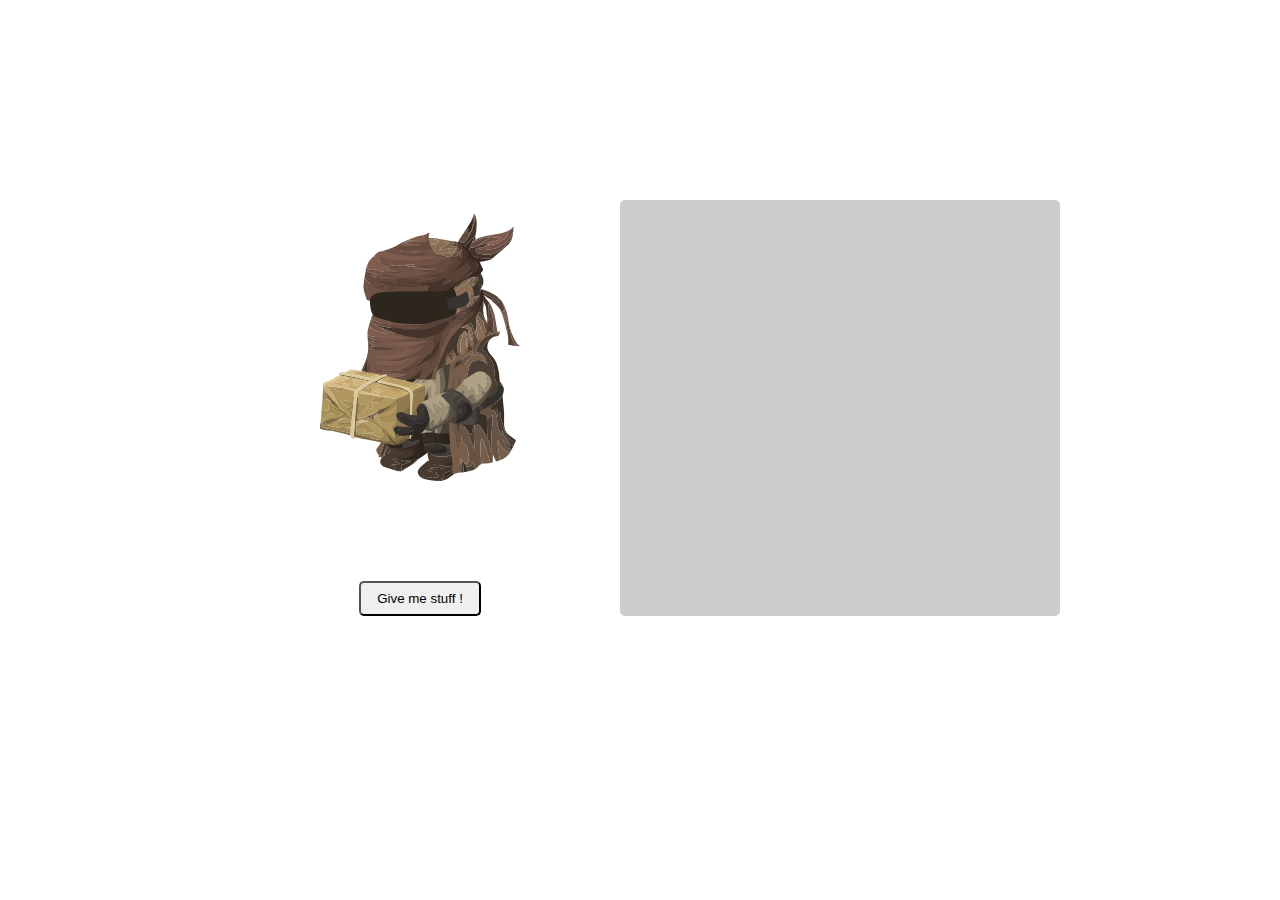
==== 2.exercisesNext/2.objetsEnJs/index.html @ 6479f0f2 "JS Objects - Part 1" ====
<!DOCTYPE html>
<html lang="fr">
<head>
      <meta charset="UTF-8">
      <meta name="viewport" content="width=device-width, initial-scale=1.0">
      <meta http-equiv="X-UA-Compatible" content="ie=edge">
      <link rel="stylesheet" href="./assets/css/style.css">
      <meta name="author" content="J-Pard">
      <meta name="organization" content="BeCode">
      <title>Little RPG</title>
</head>
<body>
      <header></header>
      <main>
            <section id="PNJ">
                  <h3 id="pnjName"></h3>
                  <h4 id="pnjJob"></h4>
                  <img id="pnjImg" src="./assets/img/vendor.svg" alt="">
                  <button id="giveBtn">Give me stuff !</button>
            </section>
      
            <section id="actions">
                  <p id="who"></p>
                  <p id="what"></p>
                  <p id="care"></p>
            </section>
      </main>

      <script src="./assets/js/script.js"></script>
</body>
</html>
---- 2.exercisesNext/2.objetsEnJs/assets/css/style.css ----
* {
  padding: 0;
  margin: 0;
  outline: none; }

body {
  overflow-x: hidden;
  width: 100%; }

/*# sourceMappingURL=style.css.map */
body header {
  height: 200px; }
body main {
  width: 100%;
  display: flex;
  flex-direction: row;
  justify-content: center; }
  body main section#PNJ {
    display: flex;
    flex-direction: column;
    align-items: center;
    width: 400px; }
    body main section#PNJ img {
      width: 200px;
      height: auto;
      margin-bottom: 100px; }
    body main section#PNJ button {
      padding: 8px 16px;
      width: max-content;
      border-radius: 5px; }
  body main section#actions {
    background-color: #ccc;
    width: 400px;
    border-radius: 5px;
    padding: 20px; }

/*# sourceMappingURL=style.css.map */
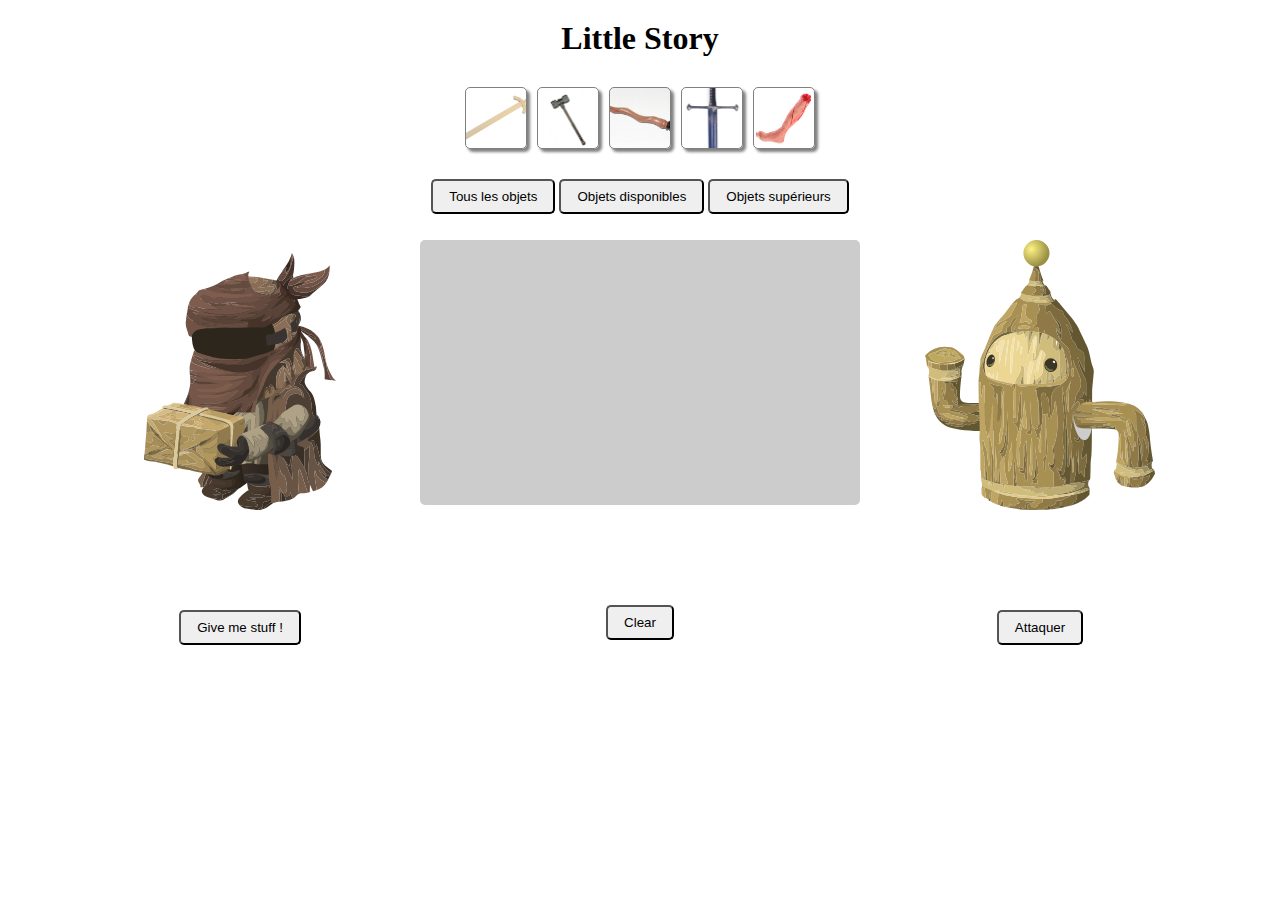
==== commit b6c3b8c1: "Avancement sur Little Rpg" ====
--- a/2.exercisesNext/2.objetsEnJs/index.html
+++ b/2.exercisesNext/2.objetsEnJs/index.html
@@ -10,7 +10,23 @@
       <title>Little RPG</title>
 </head>
 <body>
-      <header></header>
+      <header>
+            <h1>Little Story</h1>
+            <table>
+                  <tr>
+                        <td></td>
+                        <td></td>
+                        <td></td>
+                        <td></td>
+                        <td></td>
+                  </tr>
+            </table>
+            <div>
+                  <button class="shopBtns" id="btnShop1">Tous les objets</button>
+                  <button class="shopBtns" id="btnShop2">Objets disponibles</button>
+                  <button class="shopBtns" id="btnShop3">Objets supérieurs</button>
+            </div>
+      </header>
       <main>
             <section id="PNJ">
                   <h3 id="pnjName"></h3>
@@ -19,10 +35,16 @@
                   <button id="giveBtn">Give me stuff !</button>
             </section>
       
-            <section id="actions">
-                  <p id="who"></p>
-                  <p id="what"></p>
-                  <p id="care"></p>
+            <section>
+                  <article id="actions"></article>
+                  <button id="clear">Clear</button>
+            </section>
+
+            <section id="avatar">
+                  <h3 id="avatarName"></h3>
+                  <h4 id="avatarJob"></h4>
+                  <img id="avatarImg" src="./assets/img/avatar.svg" alt="">
+                  <button id="attackBtn">Attaquer</button>
             </section>
       </main>
 
--- a/2.exercisesNext/2.objetsEnJs/assets/css/style.css
+++ b/2.exercisesNext/2.objetsEnJs/assets/css/style.css
@@ -9,29 +9,55 @@
 
 /*# sourceMappingURL=style.css.map */
 body header {
-  height: 200px; }
+  min-height: 200px;
+  display: flex;
+  flex-direction: column;
+  align-items: center;
+  padding: 20px; }
+  body header table {
+    margin: 20px;
+    border-collapse: separate;
+    border-spacing: 10px; }
+    body header table tr td {
+      width: 60px;
+      height: 60px;
+      border: 1px solid gray;
+      box-shadow: 3px 3px 3px gray;
+      border-radius: 5px;
+      background-size: cover;
+      background-position: center;
+      background-repeat: no-repeat; }
 body main {
   width: 100%;
   display: flex;
   flex-direction: row;
   justify-content: center; }
-  body main section#PNJ {
+  body main section {
     display: flex;
     flex-direction: column;
     align-items: center;
-    width: 400px; }
-    body main section#PNJ img {
-      width: 200px;
-      height: auto;
+    width: 400px;
+    height: 400px; }
+    body main section img {
+      width: auto;
+      height: 270px;
       margin-bottom: 100px; }
-    body main section#PNJ button {
-      padding: 8px 16px;
-      width: max-content;
-      border-radius: 5px; }
-  body main section#actions {
-    background-color: #ccc;
-    width: 400px;
-    border-radius: 5px;
-    padding: 20px; }
+    body main section #actions {
+      background-color: #ccc;
+      overflow-y: scroll;
+      border-radius: 5px;
+      padding: 20px;
+      text-align: center;
+      width: 100%;
+      height: 100%;
+      margin-bottom: 100px; }
+      body main section #actions p#what {
+        font-size: 120%;
+        margin: 10px auto;
+        font-style: italic; }
+body button {
+  padding: 8px 16px;
+  width: max-content;
+  border-radius: 5px; }
 
 /*# sourceMappingURL=style.css.map */
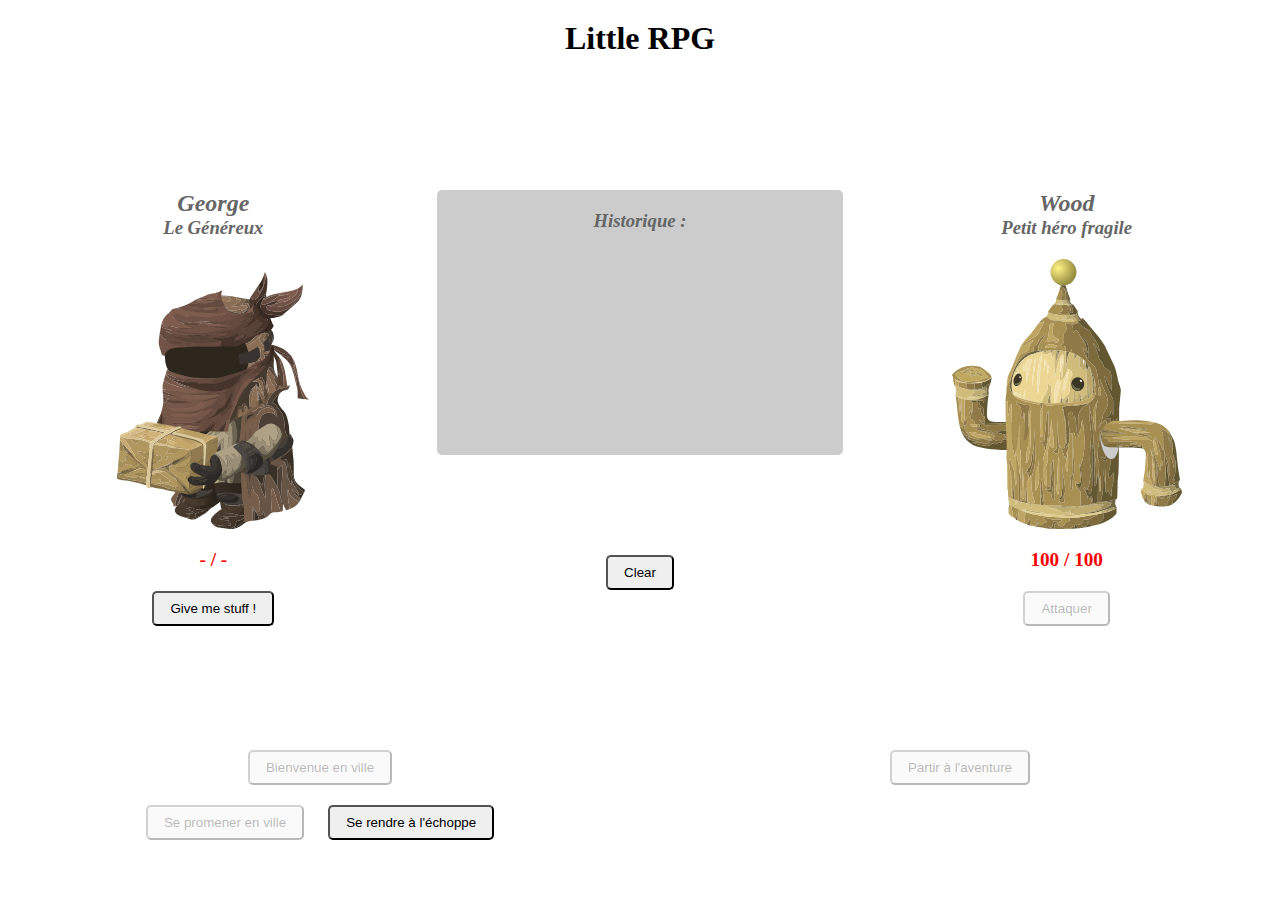
==== commit 2f4bb5df: "GUI + general improvements + Town script" ====
--- a/2.exercisesNext/2.objetsEnJs/index.html
+++ b/2.exercisesNext/2.objetsEnJs/index.html
@@ -11,42 +11,73 @@
 </head>
 <body>
       <header>
-            <h1>Little Story</h1>
-            <table>
-                  <tr>
-                        <td></td>
-                        <td></td>
-                        <td></td>
-                        <td></td>
-                        <td></td>
-                  </tr>
-            </table>
-            <div>
-                  <button class="shopBtns" id="btnShop1">Tous les objets</button>
-                  <button class="shopBtns" id="btnShop2">Objets disponibles</button>
-                  <button class="shopBtns" id="btnShop3">Objets supérieurs</button>
-            </div>
+            <h1>Little RPG</h1>
       </header>
+
       <main>
             <section id="PNJ">
-                  <h3 id="pnjName"></h3>
-                  <h4 id="pnjJob"></h4>
-                  <img id="pnjImg" src="./assets/img/vendor.svg" alt="">
+                  <h2 id="pnjName"></h2>
+                  <h3 id="pnjTitle"></h3>
+                  <img id="pnjImg" src="" alt="">
+                  <p id="pnjHP" class="hp"></p>
                   <button id="giveBtn">Give me stuff !</button>
+            </section>
+
+            <section id="shop" class="not-in">
+                  <h2>Magasin</h2>
+                        <table>
+                              <tr>
+                                    <td></td>
+                                    <td></td>
+                                    <td></td>
+                                    <td></td>
+                                    <td></td>
+                              </tr>
+                        </table>
+                        <div>
+                              <button class="shopBtns" id="btnShop1">Tous les objets</button>
+                              <button class="shopBtns" id="btnShop2">Objets disponibles</button>
+                              <button class="shopBtns" id="btnShop3">Objets supérieurs</button>
+                        </div>
+            </section>
+
+            <section id="center" class="not-in">
+                  <h2>Centre ville</h2>
+            </section>
+
+            <section id="adventure" class="not-in">
+                  <h2>Quelque part en forêt</h2>
             </section>
       
             <section>
-                  <article id="actions"></article>
+                  <h2 class="not-displayed"></h2>
+                  <article id="actions">
+                        <h3>Historique :</h3>
+                  </article>
                   <button id="clear">Clear</button>
             </section>
 
             <section id="avatar">
-                  <h3 id="avatarName"></h3>
-                  <h4 id="avatarJob"></h4>
-                  <img id="avatarImg" src="./assets/img/avatar.svg" alt="">
-                  <button id="attackBtn">Attaquer</button>
+                  <h2 id="avatarName"></h2>
+                  <h3 id="avatarTitle"></h3>
+                  <img id="avatarImg" src="" alt="">
+                  <p id="avatarHP" class="hp"></p>
+                  <button id="attackBtn" disabled>Attaquer</button>
             </section>
       </main>
+
+      <footer>
+            <div id="town">
+                  <button id="goTown" disabled>Bienvenue en ville</button>
+                  <div id="townBtns">
+                        <button id="goVendor" class="townDir" disabled>Se promener en ville</button>
+                        <button id="goShop" class="townDir">Se rendre à l'échoppe</button>
+                  </div>
+            </div>
+            <div id="fight">
+                  <button id="goAdventure" disabled>Partir à l'aventure</button>
+            </div>
+      </footer>
 
       <script src="./assets/js/script.js"></script>
 </body>
--- a/2.exercisesNext/2.objetsEnJs/assets/css/style.css
+++ b/2.exercisesNext/2.objetsEnJs/assets/css/style.css
@@ -8,56 +8,110 @@
   width: 100%; }
 
 /*# sourceMappingURL=style.css.map */
-body header {
-  min-height: 200px;
-  display: flex;
-  flex-direction: column;
-  align-items: center;
-  padding: 20px; }
-  body header table {
-    margin: 20px;
-    border-collapse: separate;
-    border-spacing: 10px; }
-    body header table tr td {
-      width: 60px;
-      height: 60px;
-      border: 1px solid gray;
-      box-shadow: 3px 3px 3px gray;
-      border-radius: 5px;
-      background-size: cover;
-      background-position: center;
-      background-repeat: no-repeat; }
-body main {
-  width: 100%;
-  display: flex;
-  flex-direction: row;
-  justify-content: center; }
-  body main section {
+body {
+  height: 100vh; }
+  body header {
+    height: 150px;
     display: flex;
     flex-direction: column;
     align-items: center;
-    width: 400px;
-    height: 400px; }
-    body main section img {
-      width: auto;
-      height: 270px;
-      margin-bottom: 100px; }
-    body main section #actions {
-      background-color: #ccc;
-      overflow-y: scroll;
-      border-radius: 5px;
-      padding: 20px;
+    padding: 20px; }
+  body main {
+    width: 100%;
+    display: flex;
+    flex-direction: row;
+    justify-content: center; }
+    body main section {
+      display: flex;
+      flex-direction: column;
+      align-items: center;
+      width: 400px;
+      height: 400px;
+      margin: auto 30px; }
+      body main section h2 {
+        font-style: italic;
+        color: #666;
+        text-align: center; }
+      body main section h3 {
+        font-style: italic;
+        color: #666; }
+      body main section img {
+        width: auto;
+        max-width: 90%;
+        height: 270px;
+        margin: 20px 0; }
+      body main section .hp {
+        margin-bottom: 20px;
+        font-size: 120%;
+        font-weight: bold;
+        color: red; }
+      body main section #actions {
+        background-color: #ccc;
+        overflow-y: scroll;
+        border-radius: 5px;
+        padding: 20px;
+        text-align: center;
+        width: 100%;
+        height: 100%;
+        margin-bottom: 100px; }
+        body main section #actions p#what {
+          font-size: 120%;
+          margin: 10px auto;
+          font-style: italic; }
+    body main section#shop table {
+      margin: 20px;
+      border-collapse: separate;
+      border-spacing: 10px; }
+      body main section#shop table tr td {
+        width: 60px;
+        height: 60px;
+        border: 1px solid gray;
+        box-shadow: 3px 3px 3px gray;
+        border-radius: 5px;
+        background-color: white;
+        background-size: contain;
+        background-position: center;
+        background-repeat: no-repeat; }
+    body main section#shop div {
+      display: flex;
+      flex-direction: column;
+      justify-content: center;
+      align-items: center; }
+      body main section#shop div button {
+        margin: 10px auto; }
+  body footer {
+    width: 100%;
+    height: 150px;
+    position: absolute;
+    bottom: 0;
+    left: 0;
+    display: flex;
+    flex-direction: row;
+    justify-content: center; }
+    body footer div {
+      flex-direction: column;
+      justify-content: flex-start;
       text-align: center;
-      width: 100%;
-      height: 100%;
-      margin-bottom: 100px; }
-      body main section #actions p#what {
-        font-size: 120%;
-        margin: 10px auto;
-        font-style: italic; }
-body button {
-  padding: 8px 16px;
-  width: max-content;
-  border-radius: 5px; }
+      align-items: center; }
+    body footer #town {
+      width: 50%;
+      display: flex; }
+      body footer #town div#townBtns {
+        margin-top: 20px; }
+        body footer #town div#townBtns button.townDir {
+          margin: 0 10px; }
+    body footer #fight {
+      width: 50%; }
+  body button {
+    padding: 8px 16px;
+    width: max-content;
+    height: max-content;
+    border-radius: 5px; }
+
+.not-in {
+  display: none; }
+
+.not-displayed {
+  display: none; }
 
 /*# sourceMappingURL=style.css.map */
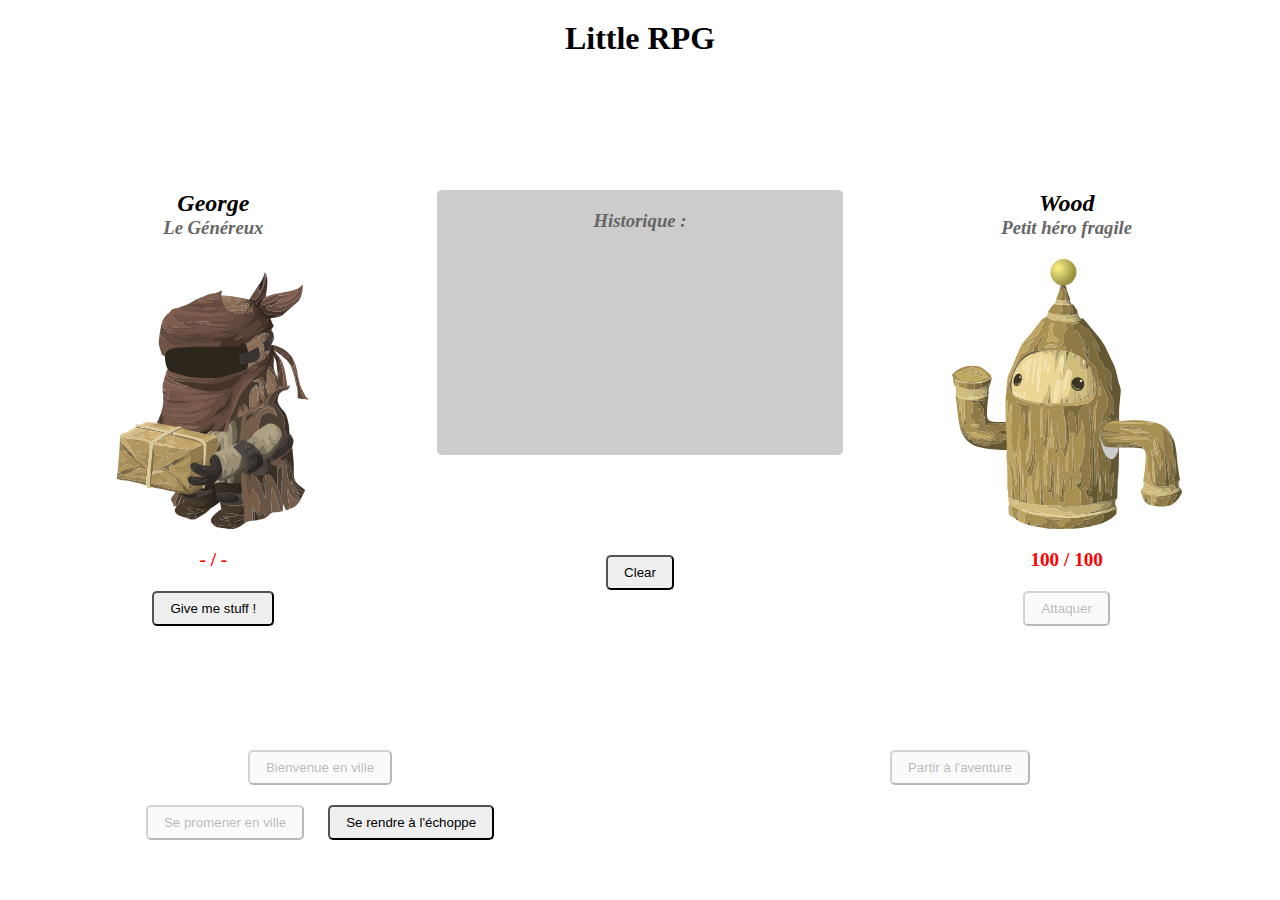
==== commit 0436f5e8: "Mobs creator + debug options" ====
--- a/2.exercisesNext/2.objetsEnJs/index.html
+++ b/2.exercisesNext/2.objetsEnJs/index.html
@@ -12,6 +12,9 @@
 <body>
       <header>
             <h1>Little RPG</h1>
+            <div id="debug">
+                  <button id="addMob">Add Mob</button>
+            </div>
       </header>
 
       <main>
@@ -21,6 +24,13 @@
                   <img id="pnjImg" src="" alt="">
                   <p id="pnjHP" class="hp"></p>
                   <button id="giveBtn">Give me stuff !</button>
+            </section>
+
+            <section id="MOBS" class="not-in">
+                  <h2 id="mobName"></h2>
+                  <h3 id="mobLvl"></h3>
+                  <img id="mobImg" src="" alt="">
+                  <p id="mobHp" class="hp"></p>
             </section>
 
             <section id="shop" class="not-in">
@@ -43,10 +53,6 @@
 
             <section id="center" class="not-in">
                   <h2>Centre ville</h2>
-            </section>
-
-            <section id="adventure" class="not-in">
-                  <h2>Quelque part en forêt</h2>
             </section>
       
             <section>
--- a/2.exercisesNext/2.objetsEnJs/assets/css/style.css
+++ b/2.exercisesNext/2.objetsEnJs/assets/css/style.css
@@ -30,7 +30,6 @@
       margin: auto 30px; }
       body main section h2 {
         font-style: italic;
-        color: #666;
         text-align: center; }
       body main section h3 {
         font-style: italic;
@@ -111,6 +110,15 @@
 .not-in {
   display: none; }
 
+#debug {
+  display: none; }
+  #debug button {
+    padding: 0;
+    font-size: 10px;
+    color: aqua;
+    border: none;
+    background: transparent; }
+
 .not-displayed {
   display: none; }
 
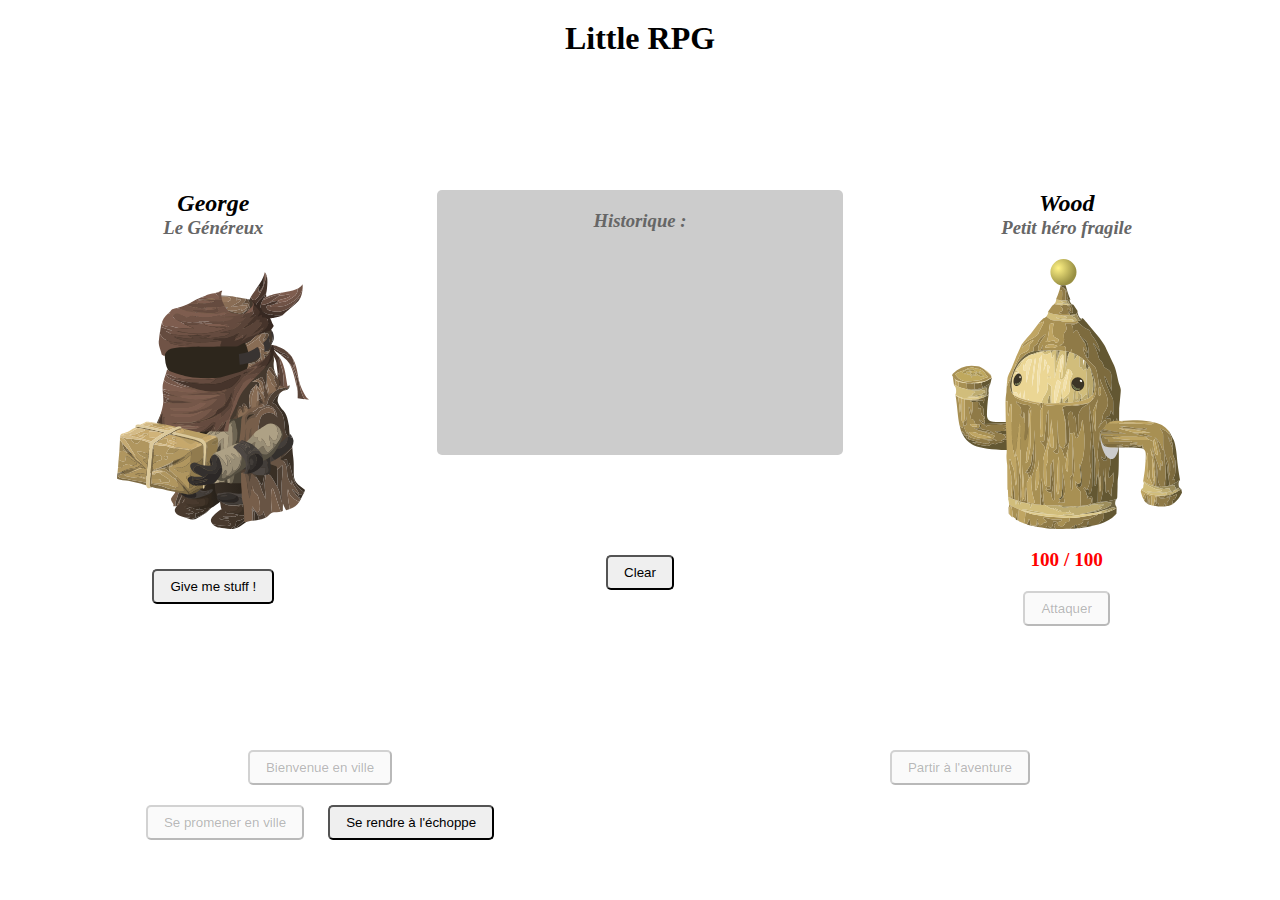
==== commit 9f9413cb: "Minors improvements" ====
--- a/2.exercisesNext/2.objetsEnJs/index.html
+++ b/2.exercisesNext/2.objetsEnJs/index.html
@@ -53,6 +53,7 @@
 
             <section id="center" class="not-in">
                   <h2>Centre ville</h2>
+                  <img src="./assets/img/town.png" alt="">
             </section>
       
             <section>
--- a/2.exercisesNext/2.objetsEnJs/assets/css/style.css
+++ b/2.exercisesNext/2.objetsEnJs/assets/css/style.css
@@ -57,6 +57,8 @@
           font-size: 120%;
           margin: 10px auto;
           font-style: italic; }
+    body main section#MOBS img {
+      height: 250px; }
     body main section#shop table {
       margin: 20px;
       border-collapse: separate;
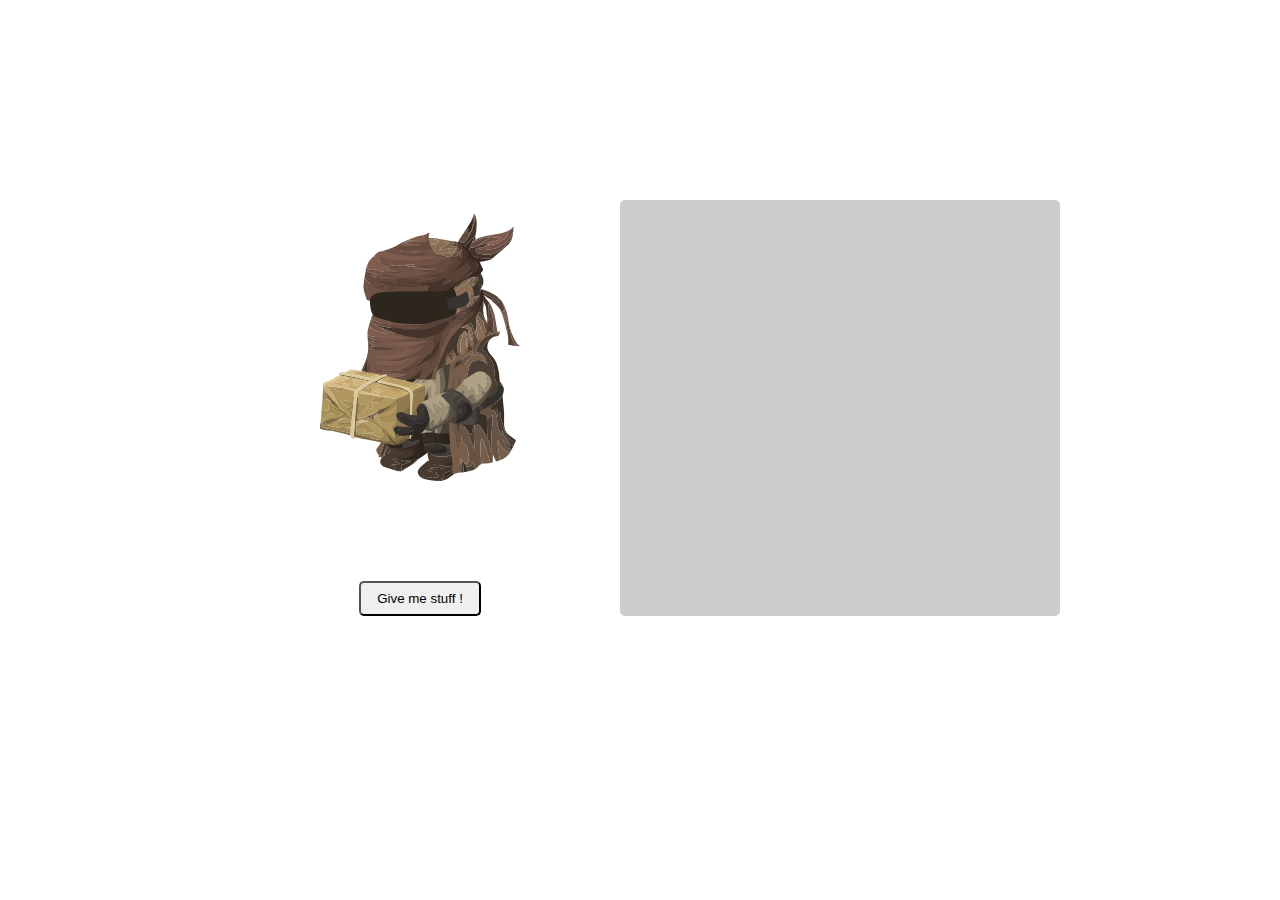
==== commit 99131861: "Merge branch 'PNJ' into objects" ====
--- a/2.exercisesNext/2.objetsEnJs/index.html
+++ b/2.exercisesNext/2.objetsEnJs/index.html
@@ -10,81 +10,21 @@
       <title>Little RPG</title>
 </head>
 <body>
-      <header>
-            <h1>Little RPG</h1>
-            <div id="debug">
-                  <button id="addMob">Add Mob</button>
-            </div>
-      </header>
-
+      <header></header>
       <main>
             <section id="PNJ">
-                  <h2 id="pnjName"></h2>
-                  <h3 id="pnjTitle"></h3>
-                  <img id="pnjImg" src="" alt="">
-                  <p id="pnjHP" class="hp"></p>
+                  <h3 id="pnjName"></h3>
+                  <h4 id="pnjJob"></h4>
+                  <img id="pnjImg" src="./assets/img/vendor.svg" alt="">
                   <button id="giveBtn">Give me stuff !</button>
             </section>
-
-            <section id="MOBS" class="not-in">
-                  <h2 id="mobName"></h2>
-                  <h3 id="mobLvl"></h3>
-                  <img id="mobImg" src="" alt="">
-                  <p id="mobHp" class="hp"></p>
-            </section>
-
-            <section id="shop" class="not-in">
-                  <h2>Magasin</h2>
-                        <table>
-                              <tr>
-                                    <td></td>
-                                    <td></td>
-                                    <td></td>
-                                    <td></td>
-                                    <td></td>
-                              </tr>
-                        </table>
-                        <div>
-                              <button class="shopBtns" id="btnShop1">Tous les objets</button>
-                              <button class="shopBtns" id="btnShop2">Objets disponibles</button>
-                              <button class="shopBtns" id="btnShop3">Objets supérieurs</button>
-                        </div>
-            </section>
-
-            <section id="center" class="not-in">
-                  <h2>Centre ville</h2>
-                  <img src="./assets/img/town.png" alt="">
-            </section>
       
-            <section>
-                  <h2 class="not-displayed"></h2>
-                  <article id="actions">
-                        <h3>Historique :</h3>
-                  </article>
-                  <button id="clear">Clear</button>
-            </section>
-
-            <section id="avatar">
-                  <h2 id="avatarName"></h2>
-                  <h3 id="avatarTitle"></h3>
-                  <img id="avatarImg" src="" alt="">
-                  <p id="avatarHP" class="hp"></p>
-                  <button id="attackBtn" disabled>Attaquer</button>
+            <section id="actions">
+                  <p id="who"></p>
+                  <p id="what"></p>
+                  <p id="care"></p>
             </section>
       </main>
-
-      <footer>
-            <div id="town">
-                  <button id="goTown" disabled>Bienvenue en ville</button>
-                  <div id="townBtns">
-                        <button id="goVendor" class="townDir" disabled>Se promener en ville</button>
-                        <button id="goShop" class="townDir">Se rendre à l'échoppe</button>
-                  </div>
-            </div>
-            <div id="fight">
-                  <button id="goAdventure" disabled>Partir à l'aventure</button>
-            </div>
-      </footer>
 
       <script src="./assets/js/script.js"></script>
 </body>
--- a/2.exercisesNext/2.objetsEnJs/assets/css/style.css
+++ b/2.exercisesNext/2.objetsEnJs/assets/css/style.css
@@ -8,120 +8,30 @@
   width: 100%; }
 
 /*# sourceMappingURL=style.css.map */
-body {
-  height: 100vh; }
-  body header {
-    height: 150px;
+body header {
+  height: 200px; }
+body main {
+  width: 100%;
+  display: flex;
+  flex-direction: row;
+  justify-content: center; }
+  body main section#PNJ {
     display: flex;
     flex-direction: column;
     align-items: center;
+    width: 400px; }
+    body main section#PNJ img {
+      width: 200px;
+      height: auto;
+      margin-bottom: 100px; }
+    body main section#PNJ button {
+      padding: 8px 16px;
+      width: max-content;
+      border-radius: 5px; }
+  body main section#actions {
+    background-color: #ccc;
+    width: 400px;
+    border-radius: 5px;
     padding: 20px; }
-  body main {
-    width: 100%;
-    display: flex;
-    flex-direction: row;
-    justify-content: center; }
-    body main section {
-      display: flex;
-      flex-direction: column;
-      align-items: center;
-      width: 400px;
-      height: 400px;
-      margin: auto 30px; }
-      body main section h2 {
-        font-style: italic;
-        text-align: center; }
-      body main section h3 {
-        font-style: italic;
-        color: #666; }
-      body main section img {
-        width: auto;
-        max-width: 90%;
-        height: 270px;
-        margin: 20px 0; }
-      body main section .hp {
-        margin-bottom: 20px;
-        font-size: 120%;
-        font-weight: bold;
-        color: red; }
-      body main section #actions {
-        background-color: #ccc;
-        overflow-y: scroll;
-        border-radius: 5px;
-        padding: 20px;
-        text-align: center;
-        width: 100%;
-        height: 100%;
-        margin-bottom: 100px; }
-        body main section #actions p#what {
-          font-size: 120%;
-          margin: 10px auto;
-          font-style: italic; }
-    body main section#MOBS img {
-      height: 250px; }
-    body main section#shop table {
-      margin: 20px;
-      border-collapse: separate;
-      border-spacing: 10px; }
-      body main section#shop table tr td {
-        width: 60px;
-        height: 60px;
-        border: 1px solid gray;
-        box-shadow: 3px 3px 3px gray;
-        border-radius: 5px;
-        background-color: white;
-        background-size: contain;
-        background-position: center;
-        background-repeat: no-repeat; }
-    body main section#shop div {
-      display: flex;
-      flex-direction: column;
-      justify-content: center;
-      align-items: center; }
-      body main section#shop div button {
-        margin: 10px auto; }
-  body footer {
-    width: 100%;
-    height: 150px;
-    position: absolute;
-    bottom: 0;
-    left: 0;
-    display: flex;
-    flex-direction: row;
-    justify-content: center; }
-    body footer div {
-      flex-direction: column;
-      justify-content: flex-start;
-      text-align: center;
-      align-items: center; }
-    body footer #town {
-      width: 50%;
-      display: flex; }
-      body footer #town div#townBtns {
-        margin-top: 20px; }
-        body footer #town div#townBtns button.townDir {
-          margin: 0 10px; }
-    body footer #fight {
-      width: 50%; }
-  body button {
-    padding: 8px 16px;
-    width: max-content;
-    height: max-content;
-    border-radius: 5px; }
-
-.not-in {
-  display: none; }
-
-#debug {
-  display: none; }
-  #debug button {
-    padding: 0;
-    font-size: 10px;
-    color: aqua;
-    border: none;
-    background: transparent; }
-
-.not-displayed {
-  display: none; }
 
 /*# sourceMappingURL=style.css.map */
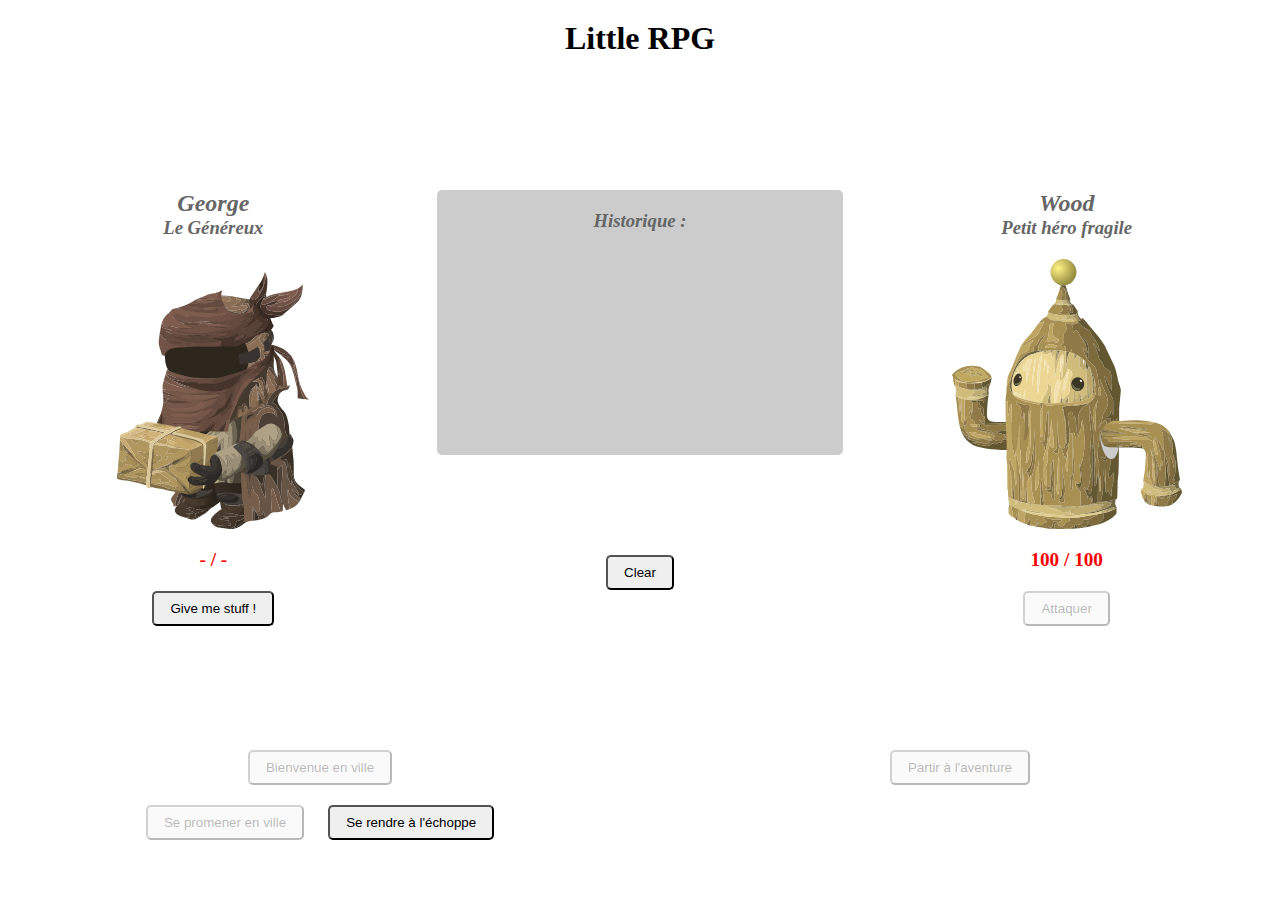
==== commit 857083e1: "Merge branch 'shop' into objects" ====
--- a/2.exercisesNext/2.objetsEnJs/index.html
+++ b/2.exercisesNext/2.objetsEnJs/index.html
@@ -10,21 +10,74 @@
       <title>Little RPG</title>
 </head>
 <body>
-      <header></header>
+      <header>
+            <h1>Little RPG</h1>
+      </header>
+
       <main>
             <section id="PNJ">
-                  <h3 id="pnjName"></h3>
-                  <h4 id="pnjJob"></h4>
-                  <img id="pnjImg" src="./assets/img/vendor.svg" alt="">
+                  <h2 id="pnjName"></h2>
+                  <h3 id="pnjTitle"></h3>
+                  <img id="pnjImg" src="" alt="">
+                  <p id="pnjHP" class="hp"></p>
                   <button id="giveBtn">Give me stuff !</button>
             </section>
+
+            <section id="shop" class="not-in">
+                  <h2>Magasin</h2>
+                        <table>
+                              <tr>
+                                    <td></td>
+                                    <td></td>
+                                    <td></td>
+                                    <td></td>
+                                    <td></td>
+                              </tr>
+                        </table>
+                        <div>
+                              <button class="shopBtns" id="btnShop1">Tous les objets</button>
+                              <button class="shopBtns" id="btnShop2">Objets disponibles</button>
+                              <button class="shopBtns" id="btnShop3">Objets supérieurs</button>
+                        </div>
+            </section>
+
+            <section id="center" class="not-in">
+                  <h2>Centre ville</h2>
+            </section>
+
+            <section id="adventure" class="not-in">
+                  <h2>Quelque part en forêt</h2>
+            </section>
       
-            <section id="actions">
-                  <p id="who"></p>
-                  <p id="what"></p>
-                  <p id="care"></p>
+            <section>
+                  <h2 class="not-displayed"></h2>
+                  <article id="actions">
+                        <h3>Historique :</h3>
+                  </article>
+                  <button id="clear">Clear</button>
+            </section>
+
+            <section id="avatar">
+                  <h2 id="avatarName"></h2>
+                  <h3 id="avatarTitle"></h3>
+                  <img id="avatarImg" src="" alt="">
+                  <p id="avatarHP" class="hp"></p>
+                  <button id="attackBtn" disabled>Attaquer</button>
             </section>
       </main>
+
+      <footer>
+            <div id="town">
+                  <button id="goTown" disabled>Bienvenue en ville</button>
+                  <div id="townBtns">
+                        <button id="goVendor" class="townDir" disabled>Se promener en ville</button>
+                        <button id="goShop" class="townDir">Se rendre à l'échoppe</button>
+                  </div>
+            </div>
+            <div id="fight">
+                  <button id="goAdventure" disabled>Partir à l'aventure</button>
+            </div>
+      </footer>
 
       <script src="./assets/js/script.js"></script>
 </body>
--- a/2.exercisesNext/2.objetsEnJs/assets/css/style.css
+++ b/2.exercisesNext/2.objetsEnJs/assets/css/style.css
@@ -8,30 +8,110 @@
   width: 100%; }
 
 /*# sourceMappingURL=style.css.map */
-body header {
-  height: 200px; }
-body main {
-  width: 100%;
-  display: flex;
-  flex-direction: row;
-  justify-content: center; }
-  body main section#PNJ {
+body {
+  height: 100vh; }
+  body header {
+    height: 150px;
     display: flex;
     flex-direction: column;
     align-items: center;
-    width: 400px; }
-    body main section#PNJ img {
-      width: 200px;
-      height: auto;
-      margin-bottom: 100px; }
-    body main section#PNJ button {
-      padding: 8px 16px;
-      width: max-content;
-      border-radius: 5px; }
-  body main section#actions {
-    background-color: #ccc;
-    width: 400px;
-    border-radius: 5px;
     padding: 20px; }
+  body main {
+    width: 100%;
+    display: flex;
+    flex-direction: row;
+    justify-content: center; }
+    body main section {
+      display: flex;
+      flex-direction: column;
+      align-items: center;
+      width: 400px;
+      height: 400px;
+      margin: auto 30px; }
+      body main section h2 {
+        font-style: italic;
+        color: #666;
+        text-align: center; }
+      body main section h3 {
+        font-style: italic;
+        color: #666; }
+      body main section img {
+        width: auto;
+        max-width: 90%;
+        height: 270px;
+        margin: 20px 0; }
+      body main section .hp {
+        margin-bottom: 20px;
+        font-size: 120%;
+        font-weight: bold;
+        color: red; }
+      body main section #actions {
+        background-color: #ccc;
+        overflow-y: scroll;
+        border-radius: 5px;
+        padding: 20px;
+        text-align: center;
+        width: 100%;
+        height: 100%;
+        margin-bottom: 100px; }
+        body main section #actions p#what {
+          font-size: 120%;
+          margin: 10px auto;
+          font-style: italic; }
+    body main section#shop table {
+      margin: 20px;
+      border-collapse: separate;
+      border-spacing: 10px; }
+      body main section#shop table tr td {
+        width: 60px;
+        height: 60px;
+        border: 1px solid gray;
+        box-shadow: 3px 3px 3px gray;
+        border-radius: 5px;
+        background-color: white;
+        background-size: contain;
+        background-position: center;
+        background-repeat: no-repeat; }
+    body main section#shop div {
+      display: flex;
+      flex-direction: column;
+      justify-content: center;
+      align-items: center; }
+      body main section#shop div button {
+        margin: 10px auto; }
+  body footer {
+    width: 100%;
+    height: 150px;
+    position: absolute;
+    bottom: 0;
+    left: 0;
+    display: flex;
+    flex-direction: row;
+    justify-content: center; }
+    body footer div {
+      flex-direction: column;
+      justify-content: flex-start;
+      text-align: center;
+      align-items: center; }
+    body footer #town {
+      width: 50%;
+      display: flex; }
+      body footer #town div#townBtns {
+        margin-top: 20px; }
+        body footer #town div#townBtns button.townDir {
+          margin: 0 10px; }
+    body footer #fight {
+      width: 50%; }
+  body button {
+    padding: 8px 16px;
+    width: max-content;
+    height: max-content;
+    border-radius: 5px; }
+
+.not-in {
+  display: none; }
+
+.not-displayed {
+  display: none; }
 
 /*# sourceMappingURL=style.css.map */
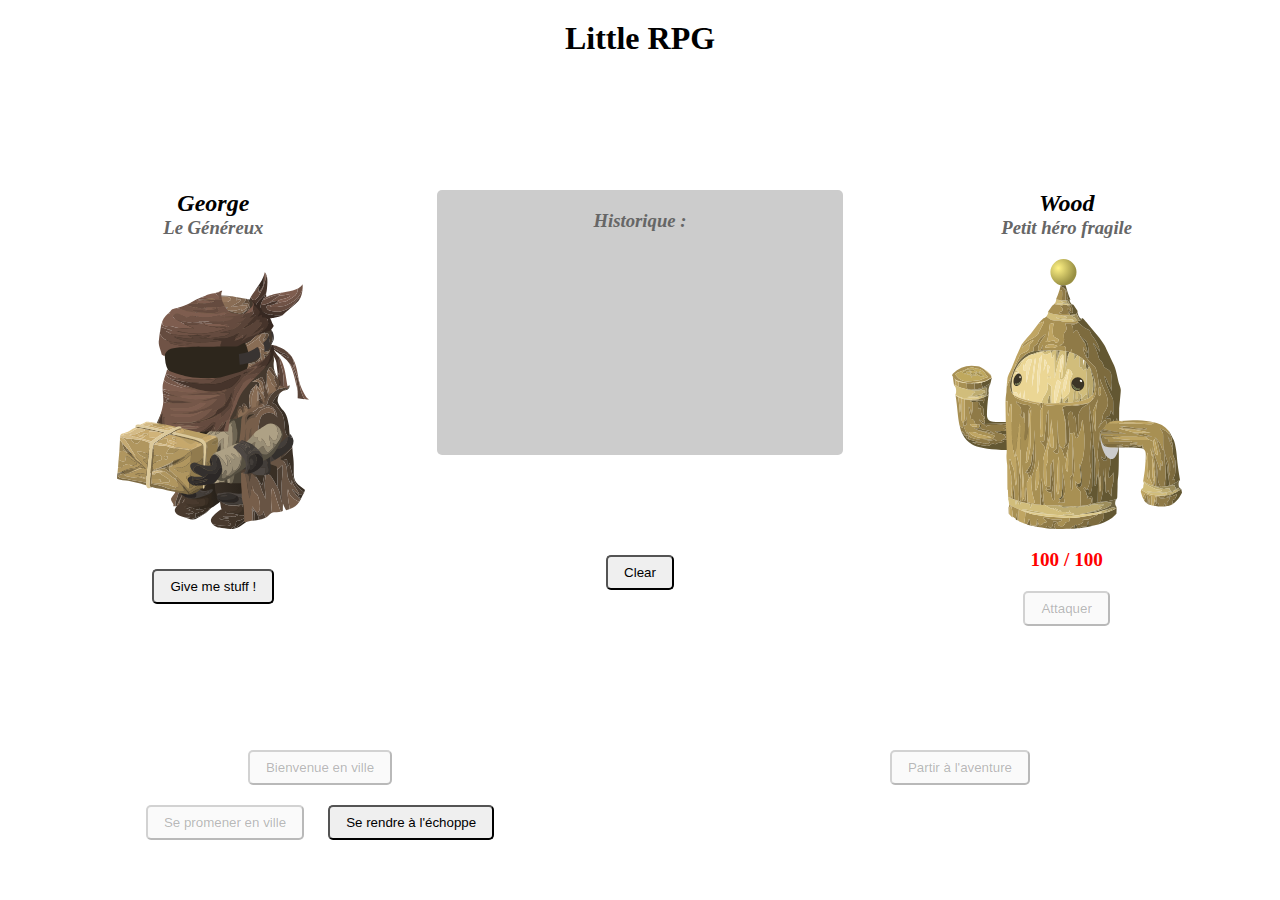
==== commit 430762c8: "Merge branch 'mobs' into objects" ====
--- a/2.exercisesNext/2.objetsEnJs/index.html
+++ b/2.exercisesNext/2.objetsEnJs/index.html
@@ -12,6 +12,9 @@
 <body>
       <header>
             <h1>Little RPG</h1>
+            <div id="debug">
+                  <button id="addMob">Add Mob</button>
+            </div>
       </header>
 
       <main>
@@ -21,6 +24,13 @@
                   <img id="pnjImg" src="" alt="">
                   <p id="pnjHP" class="hp"></p>
                   <button id="giveBtn">Give me stuff !</button>
+            </section>
+
+            <section id="MOBS" class="not-in">
+                  <h2 id="mobName"></h2>
+                  <h3 id="mobLvl"></h3>
+                  <img id="mobImg" src="" alt="">
+                  <p id="mobHp" class="hp"></p>
             </section>
 
             <section id="shop" class="not-in">
@@ -43,10 +53,7 @@
 
             <section id="center" class="not-in">
                   <h2>Centre ville</h2>
-            </section>
-
-            <section id="adventure" class="not-in">
-                  <h2>Quelque part en forêt</h2>
+                  <img src="./assets/img/town.png" alt="">
             </section>
       
             <section>
--- a/2.exercisesNext/2.objetsEnJs/assets/css/style.css
+++ b/2.exercisesNext/2.objetsEnJs/assets/css/style.css
@@ -30,7 +30,6 @@
       margin: auto 30px; }
       body main section h2 {
         font-style: italic;
-        color: #666;
         text-align: center; }
       body main section h3 {
         font-style: italic;
@@ -58,6 +57,8 @@
           font-size: 120%;
           margin: 10px auto;
           font-style: italic; }
+    body main section#MOBS img {
+      height: 250px; }
     body main section#shop table {
       margin: 20px;
       border-collapse: separate;
@@ -111,6 +112,15 @@
 .not-in {
   display: none; }
 
+#debug {
+  display: none; }
+  #debug button {
+    padding: 0;
+    font-size: 10px;
+    color: aqua;
+    border: none;
+    background: transparent; }
+
 .not-displayed {
   display: none; }
 
